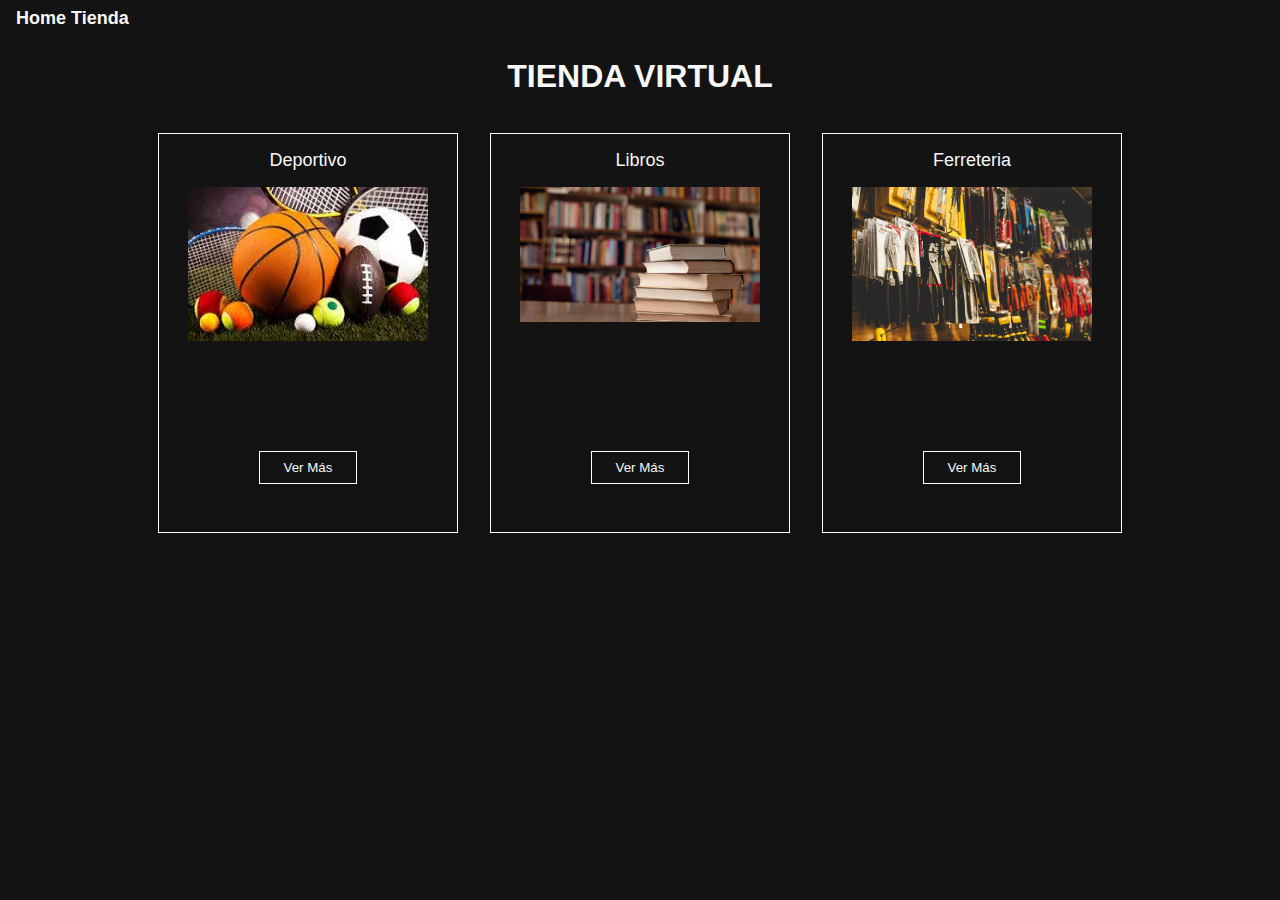
==== home.html @ 707425b6 "Uniendo Deporte Libro Home" ====
<!DOCTYPE html>
<html lang="en">
  <head>
    <meta charset="UTF-8" />
    <meta name="viewport" content="width=device-width, initial-scale=1.0" />
    <title>Document</title>
    <link rel="stylesheet" href="styles.css">
  </head>

  <body>
    <div class="app">

        <nav class="nav">
            <div class="nav-logo">
                <a href="home.html">
                    Home Tienda
                </a>
            </div>
        </nav>
        <div>
            <h1>TIENDA VIRTUAL</h1>
        </div>
        <section class="productos">
            <div class="producto">
                <div class="producto-titulo">Deportivo</div>
                <div class="imagen-container">
                    <img src="Deportt.jpg" alt="" class="producto-imagen">
                </div>
                <a href="Deportes/index.html">
                    <button class="boton-producto">
                        Ver Más
                    </button>
                </a>
            </div>
            <div class="producto">
                <div class="producto-titulo">Libros</div>
                <div class="imagen-container">
                    <img src="LIBR.jpg" alt="" class="producto-imagen">
                </div>
                <a href="Libros/libros.html">
                    <button class="boton-producto">
                        Ver Más
                    </button>
                </a>
            </div>
            <div class="producto">
                <div class="producto-titulo">Ferreteria</div>
                <div class="imagen-container">
                    <img src="Ferr.jpg" alt="" class="producto-imagen">
                </div>
                    <a href="Ferreteria/ferreteria.html">
                        <button class="boton-producto">
                            Ver Más
                        </button>
                    </a>
            </div>
        </section>
    </div>
  </body>
</html>
---- styles.css ----
* {
    box-sizing: border-box;
  }
  body {
    margin: 0;
    padding: 0;
    font-family: -apple-system, BlinkMacSystemFont, 'Segoe UI', Roboto, Oxygen, Ubuntu, Cantarell, 'Open Sans', 'Helvetica Neue', sans-serif;
  }

  button {
      background: transparent;
      border: 0;
      color: rgb(247, 247, 247);
      cursor: pointer;
  }
  .app {
    min-height: 100vh;
    display: flex;
    align-items: center;
    background: rgb(19, 19, 19);
    color: rgb(247, 247, 247);
    flex-wrap: wrap;
    flex-direction: column;
  }

  .productos {
      display: flex;
      flex-wrap: wrap;
      align-items: center;
      justify-content: center;
  }
  .producto {
      border: 1px solid #fff;
      height: 400px;
      width: 300px;
      background: rgb(19, 19, 19);
      text-align: center;
      padding: 1rem;
      margin: 1rem;
  }

  .producto-titulo {
      font-size: 18px;
      margin-bottom: 1rem;
  }
  .imagen-container {
      min-height: 240px;
      margin-bottom: 1.5rem;
  }
  .producto-imagen {
      max-width: 240px;
      background: rgb(19, 19, 19);
  }

  .boton-producto {
      padding: .5rem 1.5rem;
      border: 1px solid #fff;
  }

  .nav {
      display: flex;
      justify-content: flex-start;
      padding: .5rem 1rem;
      width: 100%;
      font-weight: 700;
      font-size: 18px;
  }

  a{
      color: inherit;
      text-decoration: none;
  }
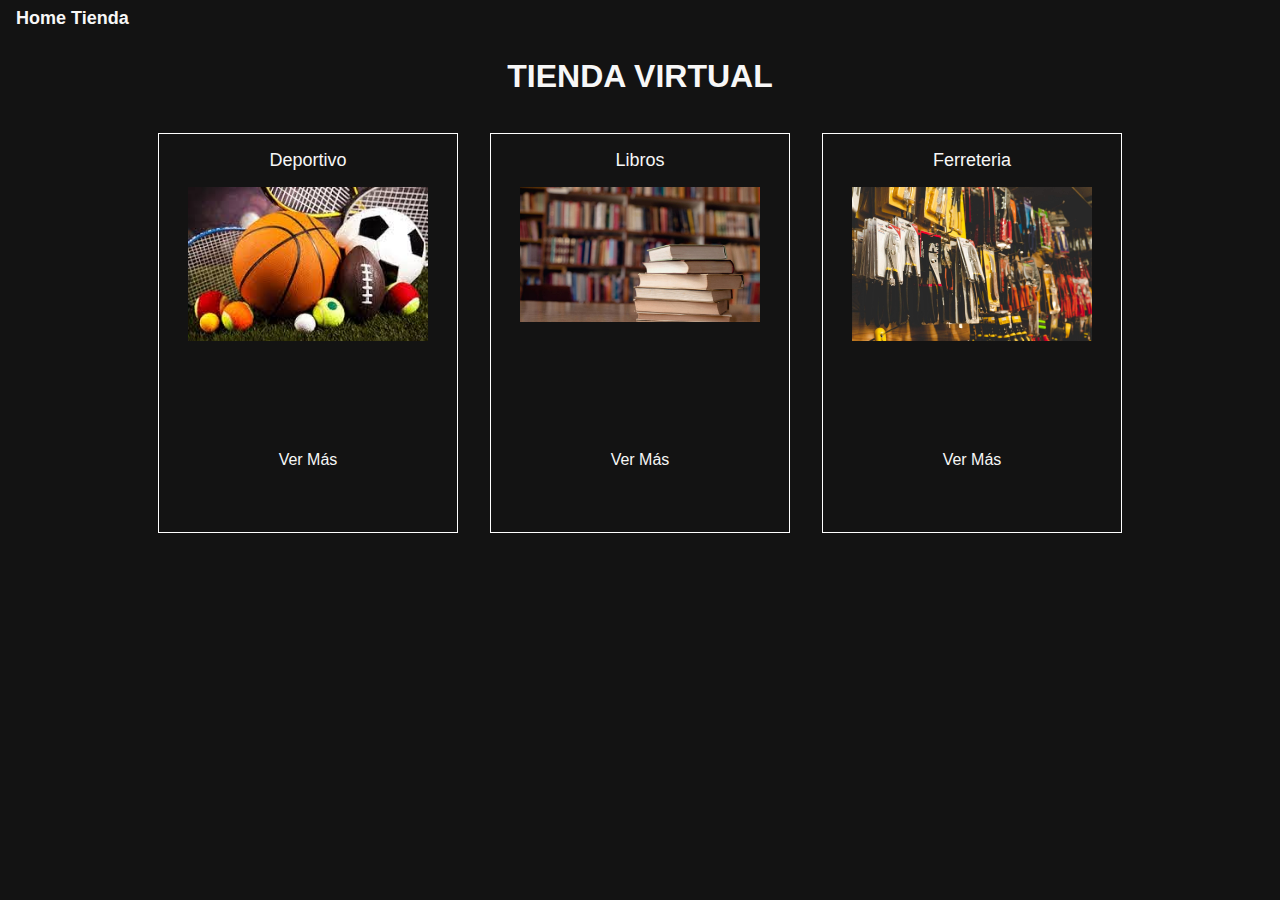
==== commit e542ba12: "Uniendo Trabajo Final y Corrigiendo" ====
--- a/home.html
+++ b/home.html
@@ -20,16 +20,15 @@
         <div>
             <h1>TIENDA VIRTUAL</h1>
         </div>
-        <section class="productos">
+        <div class="productos">
             <div class="producto">
                 <div class="producto-titulo">Deportivo</div>
                 <div class="imagen-container">
                     <img src="Deportt.jpg" alt="" class="producto-imagen">
                 </div>
                 <a href="Deportes/index.html">
-                    <button class="boton-producto">
+                    
                         Ver Más
-                    </button>
                 </a>
             </div>
             <div class="producto">
@@ -38,9 +37,7 @@
                     <img src="LIBR.jpg" alt="" class="producto-imagen">
                 </div>
                 <a href="Libros/libros.html">
-                    <button class="boton-producto">
                         Ver Más
-                    </button>
                 </a>
             </div>
             <div class="producto">
@@ -49,12 +46,10 @@
                     <img src="Ferr.jpg" alt="" class="producto-imagen">
                 </div>
                     <a href="Ferreteria/ferreteria.html">
-                        <button class="boton-producto">
                             Ver Más
-                        </button>
                     </a>
             </div>
-        </section>
+        </div>
     </div>
   </body>
 </html>
